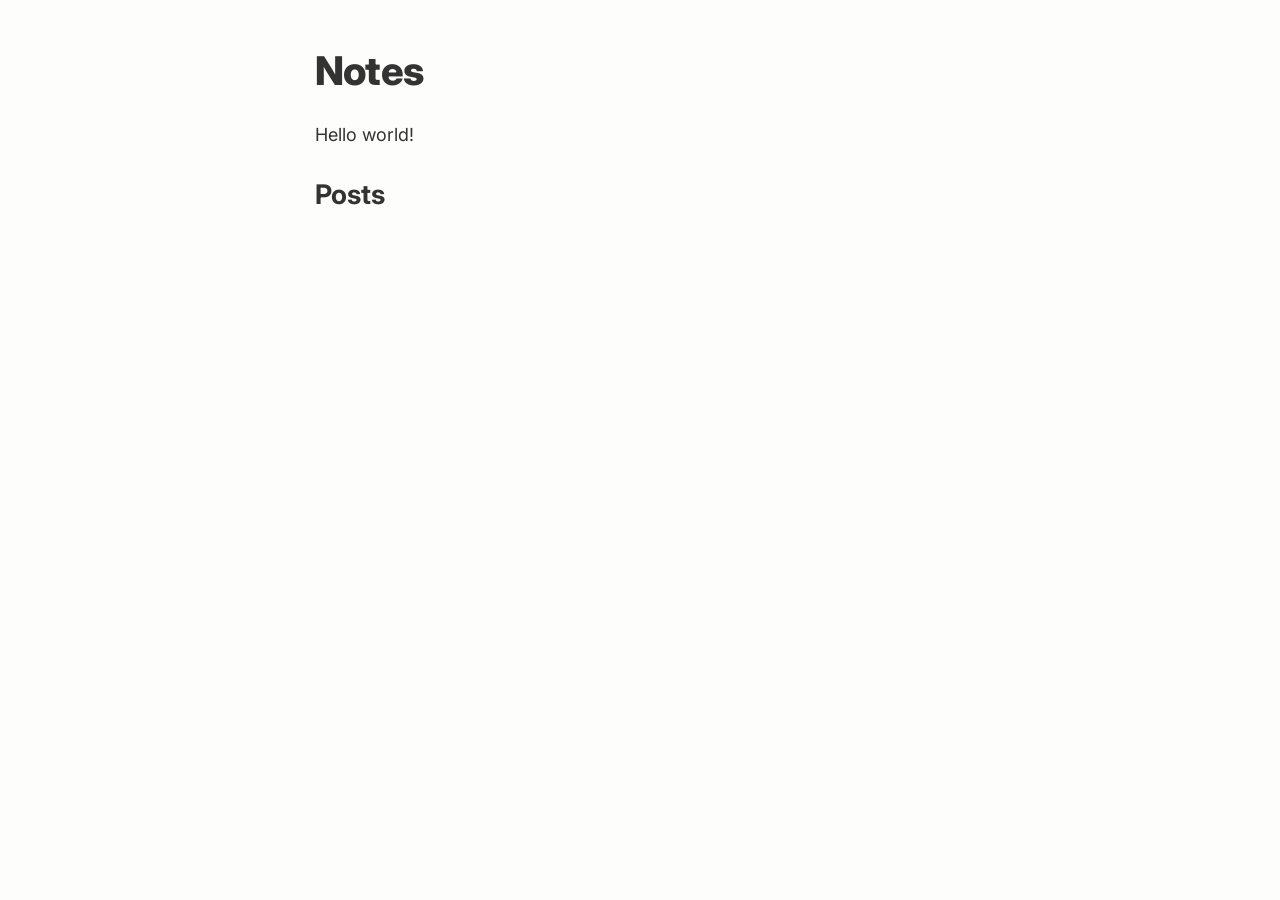
==== index.template.html @ fe06d84e "Update stylesheet link and format HTML content" ====
<!DOCTYPE html>
<html lang="en">
  <head>
    <meta charset="UTF-8">
    <meta name="viewport" content="width=device-width, initial-scale=1">
    <title>Notes</title>
    <link href="https://fonts.googleapis.com/css2?family=Inter:wght@400;700;800&display=swap" rel="stylesheet">
    <link rel="stylesheet" href="/style.css">
  </head>
  <body>
    <h1>Notes</h1>
    <p>Hello world!</p>
    <h2>Posts</h2>
    <ul>
      <!-- POSTS -->
    </ul>
  </body>
</html>
---- style.css ----
body {
  max-width: 650px;
  margin: 40px auto;
  padding: 0 20px;
  font-family: "Inter", Helvetica, Arial, sans-serif;
  font-size: 18px;
  line-height: 1.6;
  color: #333;
  background-color: #fdfdfc;
}

h1 {font-size: 2.2em;
    font-weight: 800;
    letter-spacing: -0.02em;
    margin-bottom: 0.2em;
   }

a {
  color: #2a6496;
}
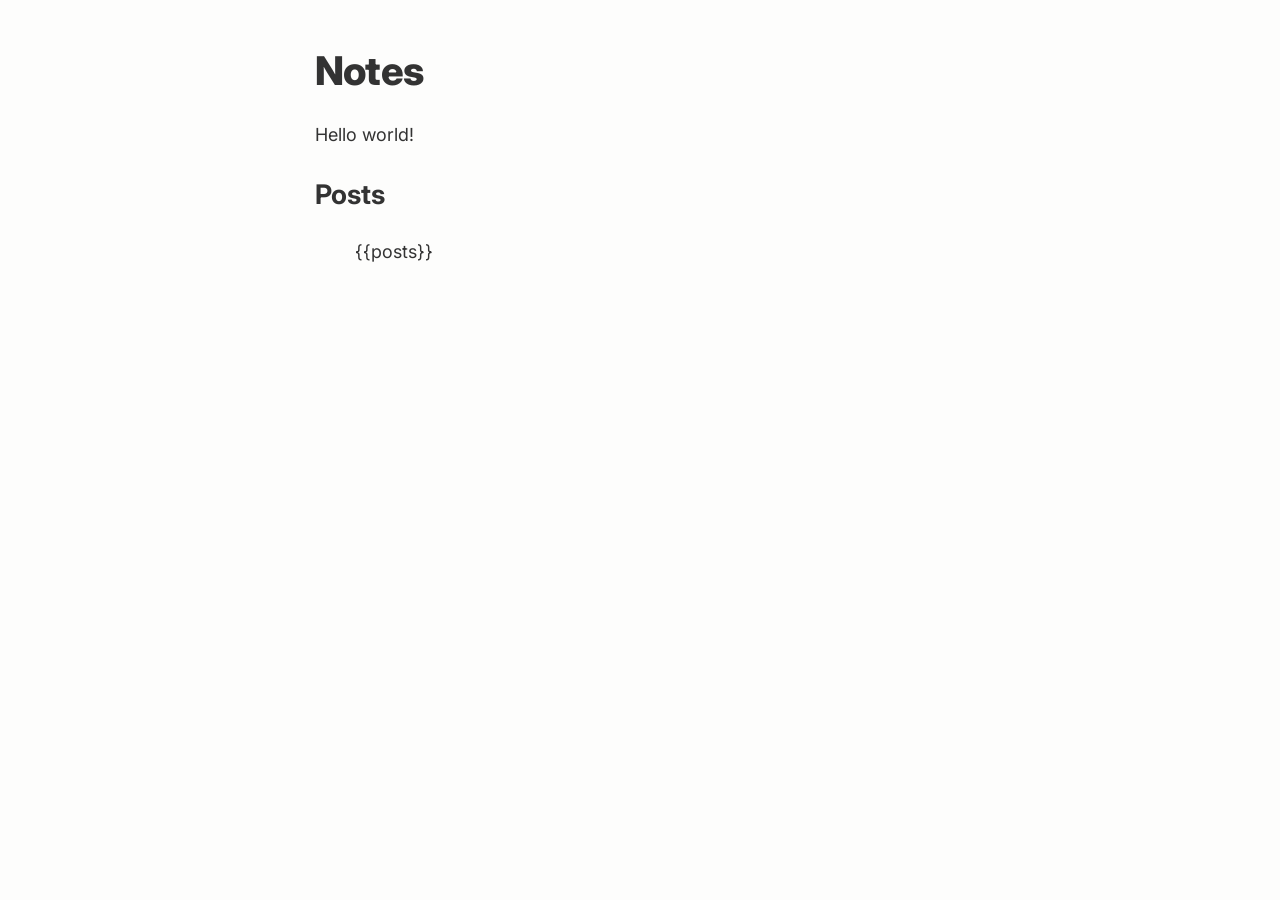
==== commit 2c7ddadd: "Replace placeholder with dynamic posts variable" ====
--- a/index.template.html
+++ b/index.template.html
@@ -12,7 +12,7 @@
     <p>Hello world!</p>
     <h2>Posts</h2>
     <ul>
-      <!-- POSTS -->
+      {{posts}}
     </ul>
   </body>
 </html>
